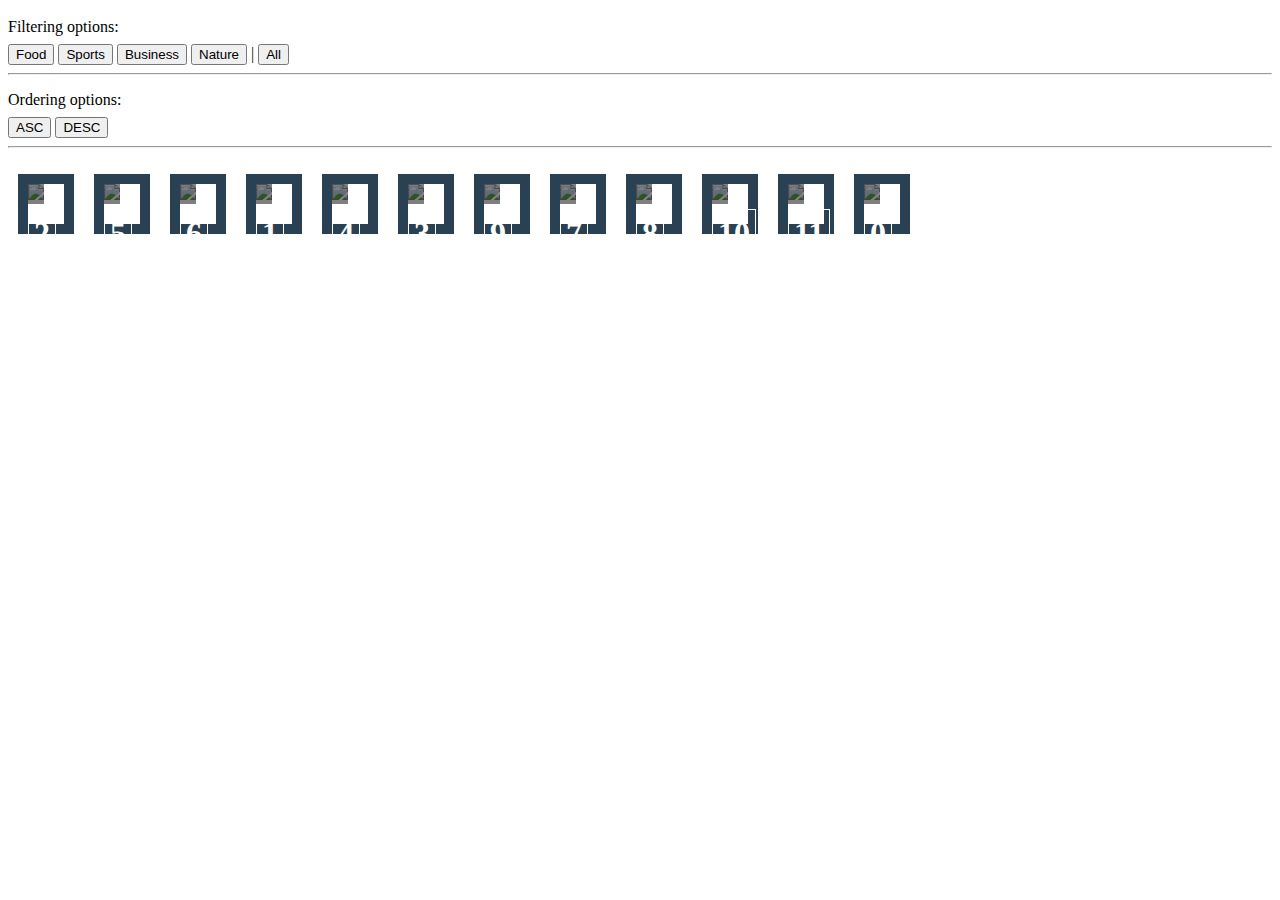
==== jquery_plugin/index.html @ bca8c374 "dsf" ====
<!DOCTYPE html>
<html lang="en">
<head>
    <meta charset="UTF-8">
    <meta name="viewport" content="width=device-width, initial-scale=1.0">
    <title>Jquery plugin</title>

    <script src="https://code.jquery.com/jquery-3.6.0.min.js"></script>

</head>
<body>
    <div class="row" style="margin-top: 10px;">
        <div class="col-xs-12">
            <div class="col-xs-4 text-right" style="line-height: 34px;">Filtering options:</div>
            <div class="col-xs-8 text-left">
                <button class="btn btn-xl btn-primary sorter" data-filter="food">Food</button>
                <button class="btn btn-xl btn-primary sorter" data-filter="sports">Sports</button>
                <button class="btn btn-xl btn-primary sorter" data-filter="business">Business</button>
                <button class="btn btn-xl btn-primary sorter" data-filter="nature">Nature</button>
                |
                <button class="btn btn-xl btn-primary sorter" data-filter="*">All</button>
            </div>
        </div>
        <hr/>
        <div class="col-xs-12">
            <div class="col-xs-4 text-right" style="line-height: 34px;">Ordering options:</div>
            <div class="col-xs-8 text-left">
                <button class="btn btn-xl btn-primary orderer" data-order="asc">ASC</button>
                <button class="btn btn-xl btn-primary orderer" data-order="desc">DESC</button>
            </div>
        </div>
    </div>
    <hr/>
    
    <ul id="sort-me">
        <li class="food" data-title="2" data-order="2" data-link="http://www.google.com/">
            <img src="http://lorempixel.com/200/200/food/1"/>
        </li>
        <li class="sports" data-title="5" data-order="5">
            <img src="http://lorempixel.com/200/200/sports/1"/>
        </li>
        <li class="sports" data-title="6" data-order="6">
            <img src="http://lorempixel.com/200/200/sports/3"/>
        </li>
        <li class="business" data-title="1" data-order="1">
            <img src="http://lorempixel.com/200/200/business/4"/>
        </li>
        <li class="food" data-title="4" data-order="4">
            <img src="http://lorempixel.com/200/200/food/5"/>
        </li>
        <li class="food" data-title="3" data-order="3">
            <img src="http://lorempixel.com/200/200/food/6"/>
        </li>
        <li class="sports" data-title="9" data-order="9">
            <img src="http://lorempixel.com/200/200/sports/7"/>
        </li>
        <li class="food" data-title="7" data-order="7">
            <img src="http://lorempixel.com/200/200/food/8"/>
        </li>
        <li class="business" data-title="8" data-order="8">
            <img src="http://lorempixel.com/200/200/business/9"/>
        </li>
        <li class="sports" data-title="10" data-order="10">
            <img src="http://lorempixel.com/200/200/sports/10"/>
        </li>
        <li class="business" data-title="11" data-order="11">
            <img src="http://lorempixel.com/200/200/business/1"/>
        </li>
        <li class="food" data-title="0" data-order="0">
            <img src="http://lorempixel.com/200/200/food/2"/>
        </li>
    </ul>

    <script>
        /*!
 jQuery.sdFilterMe v0.1
 (c) 2015 Steve David <http://www.steve-david.com>

 MIT-style license.
 */

;(function($) {

$.fn.extend({
    sdFilterMe: function(options) {
        if (options && typeof(options) == 'object') {
            options = $.extend({}, $.sdFilterMe.defaults, options);
        }

        if($(this).length == 1) {
            new $.sdFilterMe(this, options);
        }

        return this;
    }
});

$.layout = [];

$.sdFilterMe = function(el, options) {
    var $el = $(el);

    $(window).on('load', function() {

        $el = $.sdFilterMe.buildLayout(el, options);
        $.layout = $.sdFilterMe.storeCoordinates($el);

        $(window).on('resize', function() {
            $.layout = $.sdFilterMe.storeCoordinates($el);
        });

        var $boxes = $el.find('> .sdfm-inner-wrapper');

        // Triggering events


        $(options.filterSelector).css('cursor', 'pointer').on('click', function(e) {
            e.preventDefault();
            $.sdFilterMe.filterBoxes($el, $(this).attr('data-filter'), options);
        });

        $(options.orderSelector).css('cursor', 'pointer').on('click', function(e) {
            e.preventDefault();
            $.sdFilterMe.sortBoxes($boxes, $(this).attr('data-order'), options);
        });

        if(options.hoverEffect) {
            $.sdFilterMe.hoverEffect($el, options);
        }
    });
};

$.sdFilterMe.buildLayout = function(el, options) {

    var $el = $(el)
        , $lis = $el.find('> li')
        , widths = []
        , heights = []
        , clones = []
        , maxWidth
        , maxHeight
        , outerWrapperId = 'sdfm-wrapper'
        , $outerWrapper = $('<div />')
            .attr('id', outerWrapperId)
            .css({
                'vertical-align': 'top',
                'display': 'block',
                'margin': 'auto'
            });


    $el.css({
        'list-style-type': 'none'
    }).wrap($outerWrapper);

    $lis.css({
        'display': 'inline-block'
    }).each(function(i) {
        widths[i] = $(this).outerWidth() + options.css.border.width * 2;
        heights[i] = $(this).outerHeight() + options.css.border.width * 2;
        clones[i] = $(this).children().clone();
    });

    maxWidth = Math.max.apply(Math, widths);
    maxHeight = Math.max.apply(Math, heights);

    $wrapper = $('<div />')
        .width(maxWidth)
        .height(maxHeight)
        .css({
            // Setting transitions
            '-webkit-transition': 'all ' + options.duration + 'ms ' + options.animation,
            '-moz-transition': 'all ' + options.duration + 'ms ' + options.animation,
            '-ms-transition': 'all ' + options.duration + 'ms ' + options.animation,
            '-o-transition': 'all ' + options.duration + 'ms ' + options.animation,
            'transition': 'all ' + options.duration + 'ms ' + options.animation,

            // Others properties
            'float': 'left',
            'display': 'inline-block',
            'padding': 0,
            'position': 'relative',
            'border': options.css.border.width + 'px solid ' + options.css.border.color,
            'margin': options.css.margin
        });

    if(options.css.pointer) {
        $wrapper.css('cursor', 'pointer');
    }


    for(var i = 0; i < clones.length; ++i) {
        var title = $lis.eq(i).data('title')
            , link = $lis.eq(i).data('link')
            , order = $lis.eq(i).data('order')
            , $wrapperClone = $wrapper
                .clone()
                .attr('data-id', i)
                .html(clones[i])
                .attr({
                    'class': 'sdfm-inner-wrapper ' + $lis.eq(i).attr('class')
                });

        if(typeof(title) !== 'undefined') {
            $.sdFilterMe.addOverlayTitles($wrapperClone, title, options, maxWidth, maxHeight);
        }

        if(typeof(link) !== 'undefined') {
             $.sdFilterMe.addLink($wrapperClone, link, options);
        }

        if(typeof(order) !== 'undefined') {
            $wrapperClone.attr('data-order', order);
        }

        $lis.eq(i).remove();
        $('#' + outerWrapperId).append($wrapperClone);
    }

    $outerWrapper = $('#' + outerWrapperId);

    $outerWrapper.before($el.clone(true)).find('> .sdfm-inner-wrapper').on('click', function() {
        $('#' + outerWrapperId).prev('ul').trigger('fm.boxClicked', [$(this).index(), $(this).attr('data-order')]);
    });
    $el.remove();

    return $outerWrapper;

};

$.sdFilterMe.storeCoordinates = function($el) {

    var layout = {};
    $el.find('> .sdfm-inner-wrapper').each(function(i) {

        layout[i] = {
            origPosX: this.offsetLeft,
            origPosY: this.offsetTop,
            newPosX: this.offsetLeft,
            newPosY: this.offsetTop
        };
    });
    return layout;
};

$.sdFilterMe.addOverlayTitles = function($box, title, options, maxWidth, maxHeight) {

    var backgroundColor = options.css.overlay.background;
    $overlay = $('<div />')
        .addClass('sdfm-overlay')
        .css({
            'background-color': 'rgba(' + backgroundColor.r + ', ' + backgroundColor.v + ', ' + backgroundColor.b + ', ' + options.css.overlay.opacity + ')',
            'position': 'absolute',
            'top': 0,

            '-webkit-transition': 'all ' + options.css.overlay.duration + 'ms ' + options.animation,
            '-moz-transition': 'all ' + options.css.overlay.duration + 'ms ' + options.animation,
            '-ms-transition': 'all ' + options.css.overlay.duration + 'ms ' + options.animation,
            '-o-transition': 'all ' + options.css.overlay.duration + 'ms ' + options.animation,
            'transition': 'all ' + options.css.overlay.duration + 'ms ' + options.animation,

            'text-align': 'center',
            'left': 0,
            'width': maxWidth - options.css.border.width * 2,
            'height': maxHeight - options.css.border.width * 2
        });

    $title = $('<span />')
        .css({
            'margin': 'auto',
            'text-transform': 'uppercase',
            'display': 'inline-block',
            'padding': '5px',
            'width': 'auto',
            'height': '50px',
            'top': '50%',
            'margin-top': '25px',
            'color': options.css.overlay.color,
            'font-size': '2em',
            'border': options.css.overlay.border,
            'font-weight': 'bold'
        }).html(title);

    $box.append($overlay.append($title));
};

$.sdFilterMe.translateBox = function($box, target, options, hide) {

    if(!$.layout[$box.index()]) {
        console.error('Error: can\'t read value for '+ $box.index() +' in $.layout[].');
        return;
    }

    var i = $box.index()
        , top = $.layout[i].origPosY
        , left = $.layout[i].origPosX
        , origPosX = $.layout[target].origPosX
        , origPosY = $.layout[target].origPosY
        , translateX = origPosX - left
        , translateY = origPosY - top
        , cssValue = 'translate(' + translateX + 'px, ' + translateY + 'px)';

    if(options.sortedOut == 'disappear' && hide === true) {
        cssValue += ' scale(0, 0)';
        $box.addClass('sdfm-box-hidden');
    } else if(options.sortedOut == 'disappear' && hide === false) {
        cssValue += ' scale(1, 1)';
        $box.removeClass('sdfm-box-hidden');
    } else {
        $box.removeClass('sdfm-box-hidden');
    }


    $.sdFilterMe.applyTransform($box, cssValue);

    $.layout[i].newPosX = origPosX;
    $.layout[i].newPosY = origPosY;
};

$.sdFilterMe.nothingToShow = function($wrapper, options) {
    $nothingToShow = $('<h3 />')
        .addClass('sdfm-nothing')
        .css({
            'font-size': '4em',
            'color': options.nothingToShow.color,
            'height': '0px',
//                'display': 'none',
            'position': 'relative',
            'margin': 0,
            'transform': 'scale(0,0)',
//                'margin-bottom': '-125px',
            'width': '100%',
            'text-align': 'center',
//                'top': '50px',
            // Setting transitions
            '-webkit-transition': 'all ' + options.duration + 'ms ' + options.animation,
            '-moz-transition': 'all ' + options.duration + 'ms ' + options.animation,
            '-ms-transition': 'all ' + options.duration + 'ms ' + options.animation,
            '-o-transition': 'all ' + options.duration + 'ms ' + options.animation,
            'transition': 'all ' + options.duration + 'ms ' + options.animation
        }).html(options.nothingToShow.text);

    if(!$wrapper.prev('h3').hasClass('sdfm-nothing')) {
        $wrapper.before($nothingToShow);
    }

    window.setTimeout(function() {
        $.sdFilterMe.applyTransform($nothingToShow, 'scale(1, 1)');
    }, options.duration / 2);
};

$.sdFilterMe.filterBoxes = function($el, filter, options) {

    var j = 0
        , $boxes = $el.find('> .sdfm-inner-wrapper')
        , k = $boxes.length - 1
        , nothing = []
        , l = 0;

    $boxes.each(function() {

        if($(this).hasClass(filter) || filter === '*') {

            if(options.sortedOut == 'opacity') {
                $(this).animate({opacity: 1}, {duration: options.duration});
            }

            $.sdFilterMe.translateBox($(this), j++, options, false);

        } else {

            nothing[l] = true;
            if(options.sortedOut == 'opacity') {
                $(this).animate({opacity: 0.25}, {duration: options.duration});
            }
            $.sdFilterMe.translateBox($(this), k--, options, true);
            ++l;
        }
    });
    if(nothing.length == $boxes.length) {
        $.sdFilterMe.nothingToShow($el, options);
    } else {
        $.sdFilterMe.applyTransform($el.prev('.sdfm-nothing'), 'scale(0, 0)', options, function() {
            $el.prev('.sdfm-nothing').remove();
        });

    }



};

$.sdFilterMe.applyTransform = function($box, value, options, callback) {
    $box.css({
        '-webkit-transform': value,
        '-moz-transform': value,
        '-o-transform': value,
        '-ms-transform': value,
        'transform': value
    });

    if(callback) {
        window.setTimeout(function() {
            callback();
        }, options.duration)
    }
};

$.sdFilterMe.hoverEffect = function($el, options) {

    $el.find('> .sdfm-inner-wrapper').hover(function() {

        $(this).find('> .sdfm-overlay').fadeOut(options.css.overlay.duration).css({
            'transform': 'scale(0, 0)'
        });

    }, function() {

        $(this).find('> .sdfm-overlay').fadeIn(options.css.overlay.duration).css({
            'transform': 'scale(1, 1)'
        });

    })
};

$.sdFilterMe.addLink = function($box, link, options) {

    $box.on('click', function() {
        document.location = link;
    });

};

$.sdFilterMe.sortBoxes = function($boxes, sorting, options) {
    var k = $boxes.length - 1;
    $boxes.each(function(index, elem) {

        if(sorting == 'asc') {
            $.sdFilterMe.translateBox($(elem), $(elem).attr('data-order'), options, false);
        } else if(sorting == 'desc') {
            $.sdFilterMe.translateBox($(elem), k - $(elem).attr('data-order'), options, false);
        }

        $.sdFilterMe.applyTransform($boxes.parent().prev('.sdfm-nothing'), 'scale(0, 0)', options, function() {
            $boxes.parent().prev('.sdfm-nothing').remove();
        });
    });
};

$.sdFilterMe.defaults = {
    filterSelector: '.sorter',
    orderSelector: '.orderer',
    duration: 1000,
    animation: 'ease',
    hoverEffect: true,
    sortedOut: 'disappear',
    css: {
        overlay: {
            background: {
                r: 0,
                v: 0,
                b: 0
            },
            duration: 250,
            border: '1px solid white',
            color: 'white',
            opacity: 0.5
        },
        border: {
            width: 10,
            color: '#2A4153'
        },
        margin: 10,
        pointer: true
    },
    nothingToShow: {
        text: 'Nothing to show'
    }
};

})(jQuery);

jQuery(function($) {
$('#sort-me').sdFilterMe({
    filterSelector: '.sorter',
    orderSelector: '.orderer',
    duration: 1000,
    animation: 'ease',
    hoverEffect: true,
    sortedOut: 'disappear',
    css: {
        overlay: {
            background: {
                r: 0,
                v: 0,
                b: 0
            },
            duration: 250,
            border: '1px solid white',
            color: 'white',
            opacity: 0.5
        },
        border: {
            width: 10,
            color: '#2A4153'
        },
        margin: 10,
        pointer: true
    },
    nothingToShow: {
        text: 'Nothing to show',
        color: '#ccc'
    }
}).on('fm.boxClicked', function(e, position, order) {
    console.log('Box position is ' + position);
    console.log('Box sort order is ' + order);
});
});
    </script>
</body>
</html>
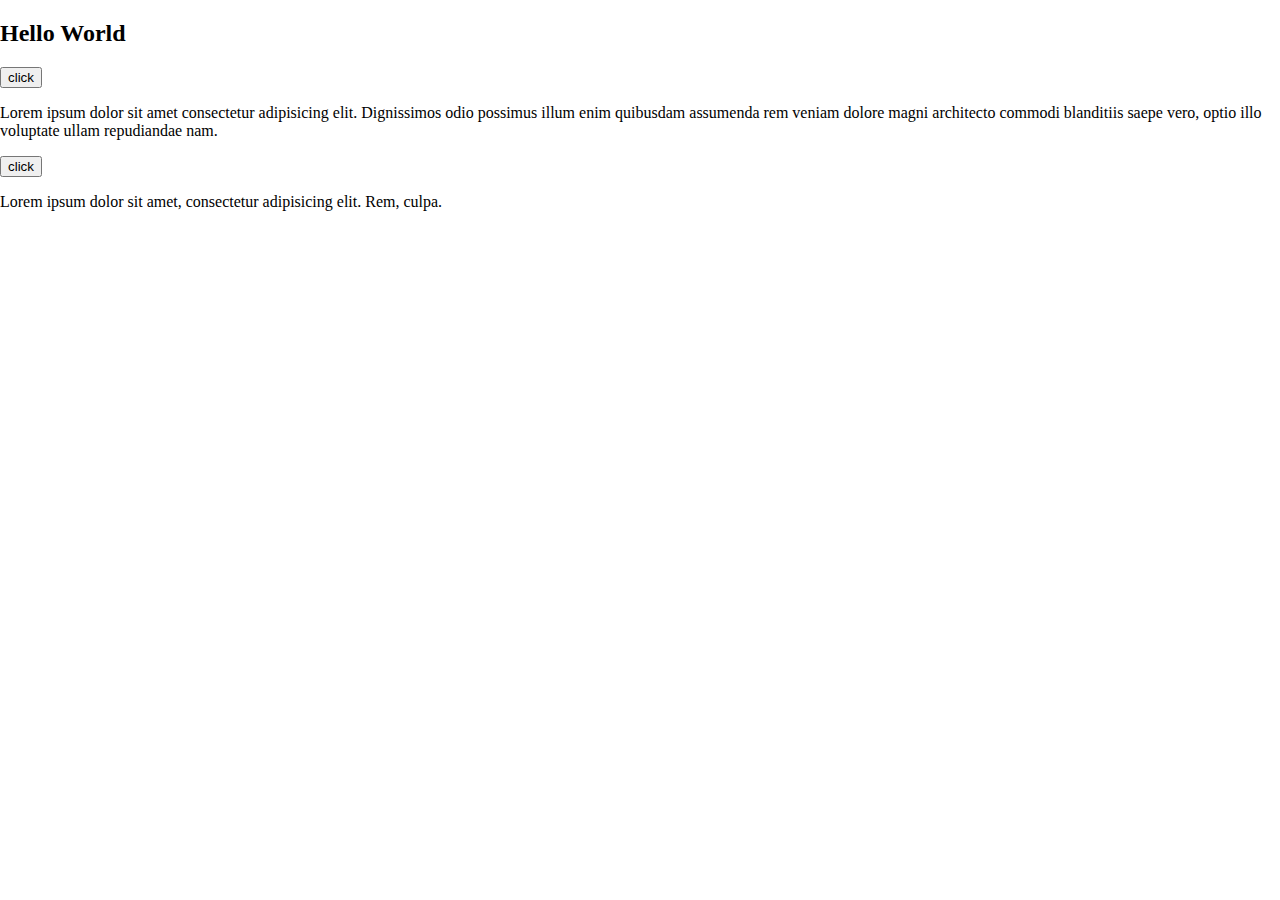
==== commit 17242431: "dsf" ====
--- a/jquery_plugin/index.html
+++ b/jquery_plugin/index.html
@@ -3,519 +3,28 @@
 <head>
     <meta charset="UTF-8">
     <meta name="viewport" content="width=device-width, initial-scale=1.0">
-    <title>Jquery plugin</title>
+    <title>Jquery</title>
 
-    <script src="https://code.jquery.com/jquery-3.6.0.min.js"></script>
-
+    <link rel="stylesheet" href="css/custom.css">
 </head>
 <body>
-    <div class="row" style="margin-top: 10px;">
-        <div class="col-xs-12">
-            <div class="col-xs-4 text-right" style="line-height: 34px;">Filtering options:</div>
-            <div class="col-xs-8 text-left">
-                <button class="btn btn-xl btn-primary sorter" data-filter="food">Food</button>
-                <button class="btn btn-xl btn-primary sorter" data-filter="sports">Sports</button>
-                <button class="btn btn-xl btn-primary sorter" data-filter="business">Business</button>
-                <button class="btn btn-xl btn-primary sorter" data-filter="nature">Nature</button>
-                |
-                <button class="btn btn-xl btn-primary sorter" data-filter="*">All</button>
-            </div>
-        </div>
-        <hr/>
-        <div class="col-xs-12">
-            <div class="col-xs-4 text-right" style="line-height: 34px;">Ordering options:</div>
-            <div class="col-xs-8 text-left">
-                <button class="btn btn-xl btn-primary orderer" data-order="asc">ASC</button>
-                <button class="btn btn-xl btn-primary orderer" data-order="desc">DESC</button>
-            </div>
-        </div>
+    
+    <div class="one">
+        <h2>Hello World</h2>
+        <button id="btn1">click</button>
+        <p>Lorem ipsum dolor sit amet consectetur adipisicing elit. Dignissimos odio possimus illum enim quibusdam assumenda rem veniam dolore magni architecto commodi blanditiis saepe vero, optio illo voluptate ullam repudiandae nam.</p>
     </div>
-    <hr/>
-    
-    <ul id="sort-me">
-        <li class="food" data-title="2" data-order="2" data-link="http://www.google.com/">
-            <img src="http://lorempixel.com/200/200/food/1"/>
-        </li>
-        <li class="sports" data-title="5" data-order="5">
-            <img src="http://lorempixel.com/200/200/sports/1"/>
-        </li>
-        <li class="sports" data-title="6" data-order="6">
-            <img src="http://lorempixel.com/200/200/sports/3"/>
-        </li>
-        <li class="business" data-title="1" data-order="1">
-            <img src="http://lorempixel.com/200/200/business/4"/>
-        </li>
-        <li class="food" data-title="4" data-order="4">
-            <img src="http://lorempixel.com/200/200/food/5"/>
-        </li>
-        <li class="food" data-title="3" data-order="3">
-            <img src="http://lorempixel.com/200/200/food/6"/>
-        </li>
-        <li class="sports" data-title="9" data-order="9">
-            <img src="http://lorempixel.com/200/200/sports/7"/>
-        </li>
-        <li class="food" data-title="7" data-order="7">
-            <img src="http://lorempixel.com/200/200/food/8"/>
-        </li>
-        <li class="business" data-title="8" data-order="8">
-            <img src="http://lorempixel.com/200/200/business/9"/>
-        </li>
-        <li class="sports" data-title="10" data-order="10">
-            <img src="http://lorempixel.com/200/200/sports/10"/>
-        </li>
-        <li class="business" data-title="11" data-order="11">
-            <img src="http://lorempixel.com/200/200/business/1"/>
-        </li>
-        <li class="food" data-title="0" data-order="0">
-            <img src="http://lorempixel.com/200/200/food/2"/>
-        </li>
-    </ul>
 
-    <script>
-        /*!
- jQuery.sdFilterMe v0.1
- (c) 2015 Steve David <http://www.steve-david.com>
-
- MIT-style license.
- */
-
-;(function($) {
-
-$.fn.extend({
-    sdFilterMe: function(options) {
-        if (options && typeof(options) == 'object') {
-            options = $.extend({}, $.sdFilterMe.defaults, options);
-        }
-
-        if($(this).length == 1) {
-            new $.sdFilterMe(this, options);
-        }
-
-        return this;
-    }
-});
-
-$.layout = [];
-
-$.sdFilterMe = function(el, options) {
-    var $el = $(el);
-
-    $(window).on('load', function() {
-
-        $el = $.sdFilterMe.buildLayout(el, options);
-        $.layout = $.sdFilterMe.storeCoordinates($el);
-
-        $(window).on('resize', function() {
-            $.layout = $.sdFilterMe.storeCoordinates($el);
-        });
-
-        var $boxes = $el.find('> .sdfm-inner-wrapper');
-
-        // Triggering events
-
-
-        $(options.filterSelector).css('cursor', 'pointer').on('click', function(e) {
-            e.preventDefault();
-            $.sdFilterMe.filterBoxes($el, $(this).attr('data-filter'), options);
-        });
-
-        $(options.orderSelector).css('cursor', 'pointer').on('click', function(e) {
-            e.preventDefault();
-            $.sdFilterMe.sortBoxes($boxes, $(this).attr('data-order'), options);
-        });
-
-        if(options.hoverEffect) {
-            $.sdFilterMe.hoverEffect($el, options);
-        }
-    });
-};
-
-$.sdFilterMe.buildLayout = function(el, options) {
-
-    var $el = $(el)
-        , $lis = $el.find('> li')
-        , widths = []
-        , heights = []
-        , clones = []
-        , maxWidth
-        , maxHeight
-        , outerWrapperId = 'sdfm-wrapper'
-        , $outerWrapper = $('<div />')
-            .attr('id', outerWrapperId)
-            .css({
-                'vertical-align': 'top',
-                'display': 'block',
-                'margin': 'auto'
-            });
-
-
-    $el.css({
-        'list-style-type': 'none'
-    }).wrap($outerWrapper);
-
-    $lis.css({
-        'display': 'inline-block'
-    }).each(function(i) {
-        widths[i] = $(this).outerWidth() + options.css.border.width * 2;
-        heights[i] = $(this).outerHeight() + options.css.border.width * 2;
-        clones[i] = $(this).children().clone();
-    });
-
-    maxWidth = Math.max.apply(Math, widths);
-    maxHeight = Math.max.apply(Math, heights);
-
-    $wrapper = $('<div />')
-        .width(maxWidth)
-        .height(maxHeight)
-        .css({
-            // Setting transitions
-            '-webkit-transition': 'all ' + options.duration + 'ms ' + options.animation,
-            '-moz-transition': 'all ' + options.duration + 'ms ' + options.animation,
-            '-ms-transition': 'all ' + options.duration + 'ms ' + options.animation,
-            '-o-transition': 'all ' + options.duration + 'ms ' + options.animation,
-            'transition': 'all ' + options.duration + 'ms ' + options.animation,
-
-            // Others properties
-            'float': 'left',
-            'display': 'inline-block',
-            'padding': 0,
-            'position': 'relative',
-            'border': options.css.border.width + 'px solid ' + options.css.border.color,
-            'margin': options.css.margin
-        });
-
-    if(options.css.pointer) {
-        $wrapper.css('cursor', 'pointer');
-    }
-
-
-    for(var i = 0; i < clones.length; ++i) {
-        var title = $lis.eq(i).data('title')
-            , link = $lis.eq(i).data('link')
-            , order = $lis.eq(i).data('order')
-            , $wrapperClone = $wrapper
-                .clone()
-                .attr('data-id', i)
-                .html(clones[i])
-                .attr({
-                    'class': 'sdfm-inner-wrapper ' + $lis.eq(i).attr('class')
-                });
-
-        if(typeof(title) !== 'undefined') {
-            $.sdFilterMe.addOverlayTitles($wrapperClone, title, options, maxWidth, maxHeight);
-        }
-
-        if(typeof(link) !== 'undefined') {
-             $.sdFilterMe.addLink($wrapperClone, link, options);
-        }
-
-        if(typeof(order) !== 'undefined') {
-            $wrapperClone.attr('data-order', order);
-        }
-
-        $lis.eq(i).remove();
-        $('#' + outerWrapperId).append($wrapperClone);
-    }
-
-    $outerWrapper = $('#' + outerWrapperId);
-
-    $outerWrapper.before($el.clone(true)).find('> .sdfm-inner-wrapper').on('click', function() {
-        $('#' + outerWrapperId).prev('ul').trigger('fm.boxClicked', [$(this).index(), $(this).attr('data-order')]);
-    });
-    $el.remove();
-
-    return $outerWrapper;
-
-};
-
-$.sdFilterMe.storeCoordinates = function($el) {
-
-    var layout = {};
-    $el.find('> .sdfm-inner-wrapper').each(function(i) {
-
-        layout[i] = {
-            origPosX: this.offsetLeft,
-            origPosY: this.offsetTop,
-            newPosX: this.offsetLeft,
-            newPosY: this.offsetTop
-        };
-    });
-    return layout;
-};
-
-$.sdFilterMe.addOverlayTitles = function($box, title, options, maxWidth, maxHeight) {
-
-    var backgroundColor = options.css.overlay.background;
-    $overlay = $('<div />')
-        .addClass('sdfm-overlay')
-        .css({
-            'background-color': 'rgba(' + backgroundColor.r + ', ' + backgroundColor.v + ', ' + backgroundColor.b + ', ' + options.css.overlay.opacity + ')',
-            'position': 'absolute',
-            'top': 0,
-
-            '-webkit-transition': 'all ' + options.css.overlay.duration + 'ms ' + options.animation,
-            '-moz-transition': 'all ' + options.css.overlay.duration + 'ms ' + options.animation,
-            '-ms-transition': 'all ' + options.css.overlay.duration + 'ms ' + options.animation,
-            '-o-transition': 'all ' + options.css.overlay.duration + 'ms ' + options.animation,
-            'transition': 'all ' + options.css.overlay.duration + 'ms ' + options.animation,
-
-            'text-align': 'center',
-            'left': 0,
-            'width': maxWidth - options.css.border.width * 2,
-            'height': maxHeight - options.css.border.width * 2
-        });
-
-    $title = $('<span />')
-        .css({
-            'margin': 'auto',
-            'text-transform': 'uppercase',
-            'display': 'inline-block',
-            'padding': '5px',
-            'width': 'auto',
-            'height': '50px',
-            'top': '50%',
-            'margin-top': '25px',
-            'color': options.css.overlay.color,
-            'font-size': '2em',
-            'border': options.css.overlay.border,
-            'font-weight': 'bold'
-        }).html(title);
-
-    $box.append($overlay.append($title));
-};
-
-$.sdFilterMe.translateBox = function($box, target, options, hide) {
-
-    if(!$.layout[$box.index()]) {
-        console.error('Error: can\'t read value for '+ $box.index() +' in $.layout[].');
-        return;
-    }
-
-    var i = $box.index()
-        , top = $.layout[i].origPosY
-        , left = $.layout[i].origPosX
-        , origPosX = $.layout[target].origPosX
-        , origPosY = $.layout[target].origPosY
-        , translateX = origPosX - left
-        , translateY = origPosY - top
-        , cssValue = 'translate(' + translateX + 'px, ' + translateY + 'px)';
-
-    if(options.sortedOut == 'disappear' && hide === true) {
-        cssValue += ' scale(0, 0)';
-        $box.addClass('sdfm-box-hidden');
-    } else if(options.sortedOut == 'disappear' && hide === false) {
-        cssValue += ' scale(1, 1)';
-        $box.removeClass('sdfm-box-hidden');
-    } else {
-        $box.removeClass('sdfm-box-hidden');
-    }
-
-
-    $.sdFilterMe.applyTransform($box, cssValue);
-
-    $.layout[i].newPosX = origPosX;
-    $.layout[i].newPosY = origPosY;
-};
-
-$.sdFilterMe.nothingToShow = function($wrapper, options) {
-    $nothingToShow = $('<h3 />')
-        .addClass('sdfm-nothing')
-        .css({
-            'font-size': '4em',
-            'color': options.nothingToShow.color,
-            'height': '0px',
-//                'display': 'none',
-            'position': 'relative',
-            'margin': 0,
-            'transform': 'scale(0,0)',
-//                'margin-bottom': '-125px',
-            'width': '100%',
-            'text-align': 'center',
-//                'top': '50px',
-            // Setting transitions
-            '-webkit-transition': 'all ' + options.duration + 'ms ' + options.animation,
-            '-moz-transition': 'all ' + options.duration + 'ms ' + options.animation,
-            '-ms-transition': 'all ' + options.duration + 'ms ' + options.animation,
-            '-o-transition': 'all ' + options.duration + 'ms ' + options.animation,
-            'transition': 'all ' + options.duration + 'ms ' + options.animation
-        }).html(options.nothingToShow.text);
-
-    if(!$wrapper.prev('h3').hasClass('sdfm-nothing')) {
-        $wrapper.before($nothingToShow);
-    }
-
-    window.setTimeout(function() {
-        $.sdFilterMe.applyTransform($nothingToShow, 'scale(1, 1)');
-    }, options.duration / 2);
-};
-
-$.sdFilterMe.filterBoxes = function($el, filter, options) {
-
-    var j = 0
-        , $boxes = $el.find('> .sdfm-inner-wrapper')
-        , k = $boxes.length - 1
-        , nothing = []
-        , l = 0;
-
-    $boxes.each(function() {
-
-        if($(this).hasClass(filter) || filter === '*') {
-
-            if(options.sortedOut == 'opacity') {
-                $(this).animate({opacity: 1}, {duration: options.duration});
-            }
-
-            $.sdFilterMe.translateBox($(this), j++, options, false);
-
-        } else {
-
-            nothing[l] = true;
-            if(options.sortedOut == 'opacity') {
-                $(this).animate({opacity: 0.25}, {duration: options.duration});
-            }
-            $.sdFilterMe.translateBox($(this), k--, options, true);
-            ++l;
-        }
-    });
-    if(nothing.length == $boxes.length) {
-        $.sdFilterMe.nothingToShow($el, options);
-    } else {
-        $.sdFilterMe.applyTransform($el.prev('.sdfm-nothing'), 'scale(0, 0)', options, function() {
-            $el.prev('.sdfm-nothing').remove();
-        });
-
-    }
+    <div class="one2">
+        <button id="btn2">click</button>
+        <p>Lorem ipsum dolor sit amet, consectetur adipisicing elit. Rem, culpa.</p>
+    </div>
 
 
 
-};
 
-$.sdFilterMe.applyTransform = function($box, value, options, callback) {
-    $box.css({
-        '-webkit-transform': value,
-        '-moz-transform': value,
-        '-o-transform': value,
-        '-ms-transform': value,
-        'transform': value
-    });
 
-    if(callback) {
-        window.setTimeout(function() {
-            callback();
-        }, options.duration)
-    }
-};
-
-$.sdFilterMe.hoverEffect = function($el, options) {
-
-    $el.find('> .sdfm-inner-wrapper').hover(function() {
-
-        $(this).find('> .sdfm-overlay').fadeOut(options.css.overlay.duration).css({
-            'transform': 'scale(0, 0)'
-        });
-
-    }, function() {
-
-        $(this).find('> .sdfm-overlay').fadeIn(options.css.overlay.duration).css({
-            'transform': 'scale(1, 1)'
-        });
-
-    })
-};
-
-$.sdFilterMe.addLink = function($box, link, options) {
-
-    $box.on('click', function() {
-        document.location = link;
-    });
-
-};
-
-$.sdFilterMe.sortBoxes = function($boxes, sorting, options) {
-    var k = $boxes.length - 1;
-    $boxes.each(function(index, elem) {
-
-        if(sorting == 'asc') {
-            $.sdFilterMe.translateBox($(elem), $(elem).attr('data-order'), options, false);
-        } else if(sorting == 'desc') {
-            $.sdFilterMe.translateBox($(elem), k - $(elem).attr('data-order'), options, false);
-        }
-
-        $.sdFilterMe.applyTransform($boxes.parent().prev('.sdfm-nothing'), 'scale(0, 0)', options, function() {
-            $boxes.parent().prev('.sdfm-nothing').remove();
-        });
-    });
-};
-
-$.sdFilterMe.defaults = {
-    filterSelector: '.sorter',
-    orderSelector: '.orderer',
-    duration: 1000,
-    animation: 'ease',
-    hoverEffect: true,
-    sortedOut: 'disappear',
-    css: {
-        overlay: {
-            background: {
-                r: 0,
-                v: 0,
-                b: 0
-            },
-            duration: 250,
-            border: '1px solid white',
-            color: 'white',
-            opacity: 0.5
-        },
-        border: {
-            width: 10,
-            color: '#2A4153'
-        },
-        margin: 10,
-        pointer: true
-    },
-    nothingToShow: {
-        text: 'Nothing to show'
-    }
-};
-
-})(jQuery);
-
-jQuery(function($) {
-$('#sort-me').sdFilterMe({
-    filterSelector: '.sorter',
-    orderSelector: '.orderer',
-    duration: 1000,
-    animation: 'ease',
-    hoverEffect: true,
-    sortedOut: 'disappear',
-    css: {
-        overlay: {
-            background: {
-                r: 0,
-                v: 0,
-                b: 0
-            },
-            duration: 250,
-            border: '1px solid white',
-            color: 'white',
-            opacity: 0.5
-        },
-        border: {
-            width: 10,
-            color: '#2A4153'
-        },
-        margin: 10,
-        pointer: true
-    },
-    nothingToShow: {
-        text: 'Nothing to show',
-        color: '#ccc'
-    }
-}).on('fm.boxClicked', function(e, position, order) {
-    console.log('Box position is ' + position);
-    console.log('Box sort order is ' + order);
-});
-});
-    </script>
+    <script src="js/jquery-3.7.1.min.js"></script>
+    <script src="js/custom.js"></script>
 </body>
 </html>--- a/jquery_plugin/css/custom.css
+++ b/jquery_plugin/css/custom.css
@@ -0,0 +1,9 @@
+body {
+    margin: 0;
+}
+
+.one {
+    /* height: 50px;
+    background: red;
+    margin-top: 10px; */
+}